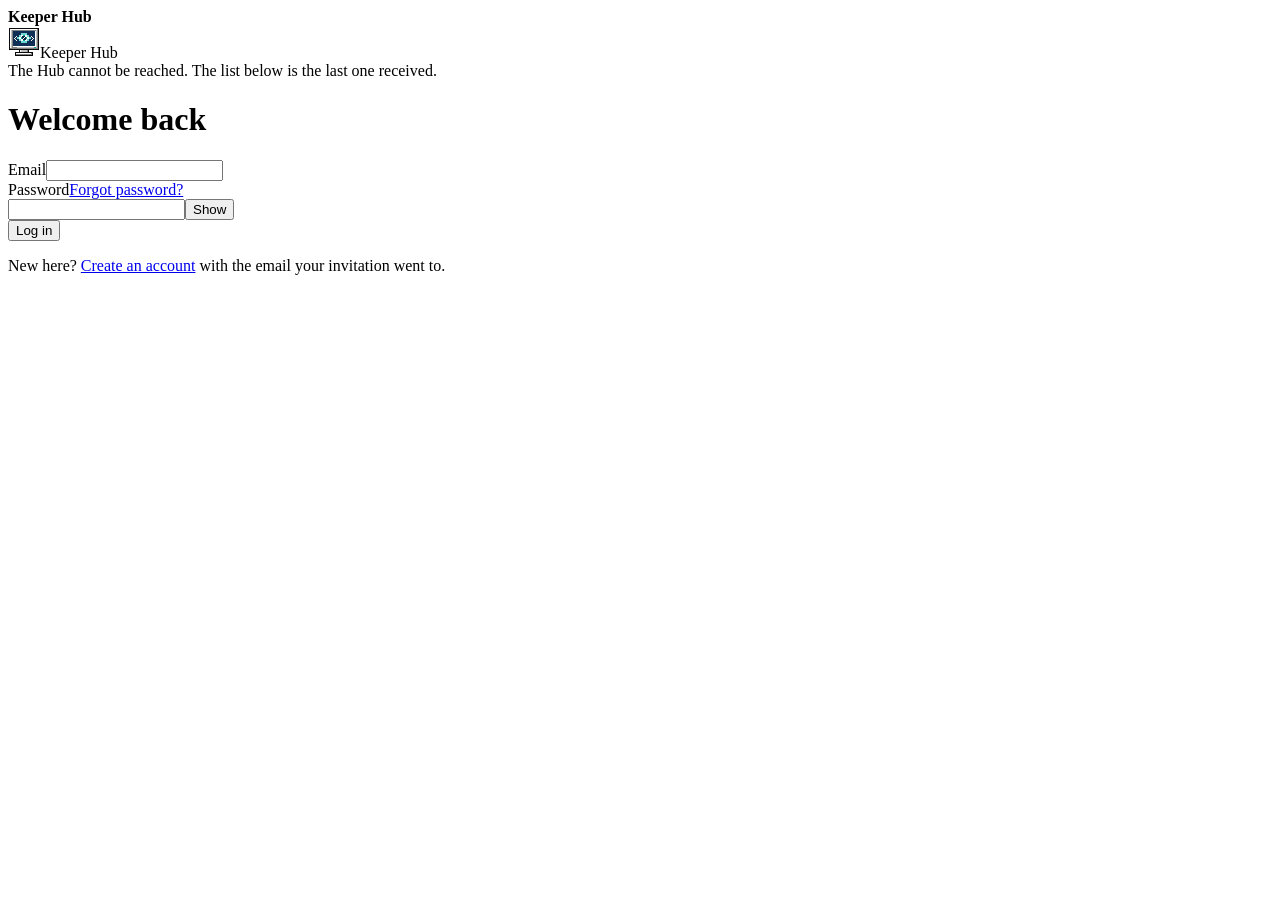
==== crates/ck-hub/src/page/index.html @ 854b2554 "fix: announce command results from a persistent status region" ====
<!doctype html>
<html lang="en" data-look="modern" data-mode="light">
<head>
<meta charset="utf-8">
<meta name="viewport" content="width=device-width, initial-scale=1">
<title>Keeper Hub</title>
<script src="/assets/theme.js"></script>
<link rel="stylesheet" href="/assets/app.css">
</head>
<body>
<div class="win">
<div class="tb" aria-hidden="true"><b id="tb-title">Keeper Hub</b><i></i><i></i></div>
<div class="topline" id="topline">
  <span class="brand"><svg class="logo" aria-hidden="true" viewBox="0 0 32 32" width="32" height="32" shape-rendering="crispEdges">
<path fill="#0A0A0A" d="M1 2h30v1h-30zM1 3h1v1h-1zM30 3h1v1h-1zM1 4h1v1h-1zM30 4h1v1h-1zM1 5h1v1h-1zM30 5h1v1h-1zM1 6h1v1h-1zM30 6h1v1h-1zM1 7h1v1h-1zM30 7h1v1h-1zM1 8h1v1h-1zM30 8h1v1h-1zM1 9h1v1h-1zM30 9h1v1h-1zM1 10h1v1h-1zM30 10h1v1h-1zM1 11h1v1h-1zM30 11h1v1h-1zM1 12h1v1h-1zM30 12h1v1h-1zM1 13h1v1h-1zM30 13h1v1h-1zM1 14h1v1h-1zM30 14h1v1h-1zM1 15h1v1h-1zM30 15h1v1h-1zM1 16h1v1h-1zM30 16h1v1h-1zM1 17h1v1h-1zM30 17h1v1h-1zM1 18h1v1h-1zM30 18h1v1h-1zM1 19h1v1h-1zM30 19h1v1h-1zM1 20h1v1h-1zM30 20h1v1h-1zM1 21h1v1h-1zM30 21h1v1h-1zM1 22h1v1h-1zM30 22h1v1h-1zM1 23h30v1h-30zM11 24h1v1h-1zM20 24h1v1h-1zM11 25h1v1h-1zM20 25h1v1h-1zM7 26h18v1h-18zM7 27h1v1h-1zM24 27h1v1h-1zM7 28h1v1h-1zM24 28h1v1h-1zM7 29h18v1h-18z"/>
<path fill="#FFFFFF" d="M2 3h27v1h-27zM2 4h1v1h-1zM2 5h1v1h-1zM27 5h1v1h-1zM2 6h1v1h-1zM27 6h1v1h-1zM2 7h1v1h-1zM27 7h1v1h-1zM2 8h1v1h-1zM27 8h1v1h-1zM2 9h1v1h-1zM13 9h2v1h-2zM17 9h2v1h-2zM27 9h1v1h-1zM2 10h1v1h-1zM8 10h1v1h-1zM13 10h1v1h-1zM17 10h2v1h-2zM23 10h1v1h-1zM27 10h1v1h-1zM2 11h1v1h-1zM7 11h1v1h-1zM11 11h2v1h-2zM16 11h1v1h-1zM19 11h2v1h-2zM24 11h1v1h-1zM27 11h1v1h-1zM2 12h1v1h-1zM6 12h1v1h-1zM11 12h2v1h-2zM15 12h1v1h-1zM19 12h2v1h-2zM25 12h1v1h-1zM27 12h1v1h-1zM2 13h1v1h-1zM7 13h1v1h-1zM13 13h2v1h-2zM18 13h1v1h-1zM24 13h1v1h-1zM27 13h1v1h-1zM2 14h1v1h-1zM8 14h1v1h-1zM13 14h2v1h-2zM17 14h2v1h-2zM23 14h1v1h-1zM27 14h1v1h-1zM2 15h1v1h-1zM27 15h1v1h-1zM2 16h1v1h-1zM27 16h1v1h-1zM2 17h1v1h-1zM27 17h1v1h-1zM2 18h1v1h-1zM27 18h1v1h-1zM2 19h1v1h-1zM27 19h1v1h-1zM2 20h1v1h-1zM5 20h23v1h-23zM2 21h1v1h-1zM12 24h1v1h-1zM12 25h1v1h-1zM8 27h15v1h-15z"/>
<path fill="#808080" d="M29 3h1v1h-1zM4 4h24v1h-24zM29 4h1v1h-1zM4 5h1v1h-1zM29 5h1v1h-1zM4 6h1v1h-1zM29 6h1v1h-1zM4 7h1v1h-1zM29 7h1v1h-1zM4 8h1v1h-1zM29 8h1v1h-1zM4 9h1v1h-1zM29 9h1v1h-1zM4 10h1v1h-1zM29 10h1v1h-1zM4 11h1v1h-1zM29 11h1v1h-1zM4 12h1v1h-1zM29 12h1v1h-1zM4 13h1v1h-1zM29 13h1v1h-1zM4 14h1v1h-1zM29 14h1v1h-1zM4 15h1v1h-1zM29 15h1v1h-1zM4 16h1v1h-1zM29 16h1v1h-1zM4 17h1v1h-1zM29 17h1v1h-1zM4 18h1v1h-1zM29 18h1v1h-1zM4 19h1v1h-1zM29 19h1v1h-1zM4 20h1v1h-1zM29 20h1v1h-1zM4 21h5v1h-5zM29 21h1v1h-1zM2 22h28v1h-28zM19 24h1v1h-1zM19 25h1v1h-1zM23 27h1v1h-1zM8 28h16v1h-16z"/>
<path fill="#C0C0C0" d="M3 4h1v1h-1zM28 4h1v1h-1zM3 5h1v1h-1zM28 5h1v1h-1zM3 6h1v1h-1zM28 6h1v1h-1zM3 7h1v1h-1zM28 7h1v1h-1zM3 8h1v1h-1zM28 8h1v1h-1zM3 9h1v1h-1zM28 9h1v1h-1zM3 10h1v1h-1zM28 10h1v1h-1zM3 11h1v1h-1zM28 11h1v1h-1zM3 12h1v1h-1zM28 12h1v1h-1zM3 13h1v1h-1zM28 13h1v1h-1zM3 14h1v1h-1zM28 14h1v1h-1zM3 15h1v1h-1zM28 15h1v1h-1zM3 16h1v1h-1zM28 16h1v1h-1zM3 17h1v1h-1zM28 17h1v1h-1zM3 18h1v1h-1zM28 18h1v1h-1zM3 19h1v1h-1zM28 19h1v1h-1zM3 20h1v1h-1zM28 20h1v1h-1zM3 21h1v1h-1zM9 21h17v1h-17zM28 21h1v1h-1zM13 24h6v1h-6zM13 25h6v1h-6z"/>
<path fill="#102F57" d="M5 5h22v1h-22zM5 6h22v1h-22zM5 7h8v1h-8zM19 7h8v1h-8zM5 8h8v1h-8zM19 8h8v1h-8zM5 9h6v1h-6zM21 9h6v1h-6zM5 10h3v1h-3zM9 10h2v1h-2zM21 10h2v1h-2zM24 10h3v1h-3zM5 11h2v1h-2zM8 11h1v1h-1zM23 11h1v1h-1zM25 11h2v1h-2zM5 12h1v1h-1zM7 12h2v1h-2zM23 12h2v1h-2zM26 12h1v1h-1zM5 13h2v1h-2zM8 13h3v1h-3zM21 13h3v1h-3zM25 13h2v1h-2zM5 14h3v1h-3zM9 14h2v1h-2zM21 14h2v1h-2zM24 14h3v1h-3zM5 15h8v1h-8zM19 15h8v1h-8zM5 16h8v1h-8zM19 16h8v1h-8zM5 17h22v1h-22zM5 18h22v1h-22zM5 19h22v1h-22z"/>
<path fill="#6FD6D2" d="M13 7h6v1h-6zM13 8h6v1h-6zM11 9h2v1h-2zM19 9h2v1h-2zM11 10h2v1h-2zM19 10h2v1h-2zM9 11h2v1h-2zM21 11h2v1h-2zM9 12h2v1h-2zM21 12h2v1h-2zM11 13h2v1h-2zM19 13h2v1h-2zM11 14h2v1h-2zM19 14h2v1h-2zM13 15h6v1h-6zM13 16h6v1h-6z"/>
<path fill="#14A3A0" d="M15 9h2v1h-2zM13 11h1v1h-1zM18 11h1v1h-1zM13 12h1v1h-1zM18 12h1v1h-1zM15 14h2v1h-2zM26 21h2v1h-2z"/>
<path fill="#0B2545" d="M14 10h3v1h-3zM14 11h2v1h-2zM17 11h1v1h-1zM14 12h1v1h-1zM16 12h2v1h-2zM15 13h3v1h-3z"/>
</svg>Keeper Hub</span>
  <span class="grow"></span>
  <span data-settings></span>
</div>
<div class="shell">
<aside class="side" id="side" hidden>
  <span class="brand"><svg class="logo" aria-hidden="true" viewBox="0 0 32 32" width="32" height="32" shape-rendering="crispEdges">
<path fill="#0A0A0A" d="M1 2h30v1h-30zM1 3h1v1h-1zM30 3h1v1h-1zM1 4h1v1h-1zM30 4h1v1h-1zM1 5h1v1h-1zM30 5h1v1h-1zM1 6h1v1h-1zM30 6h1v1h-1zM1 7h1v1h-1zM30 7h1v1h-1zM1 8h1v1h-1zM30 8h1v1h-1zM1 9h1v1h-1zM30 9h1v1h-1zM1 10h1v1h-1zM30 10h1v1h-1zM1 11h1v1h-1zM30 11h1v1h-1zM1 12h1v1h-1zM30 12h1v1h-1zM1 13h1v1h-1zM30 13h1v1h-1zM1 14h1v1h-1zM30 14h1v1h-1zM1 15h1v1h-1zM30 15h1v1h-1zM1 16h1v1h-1zM30 16h1v1h-1zM1 17h1v1h-1zM30 17h1v1h-1zM1 18h1v1h-1zM30 18h1v1h-1zM1 19h1v1h-1zM30 19h1v1h-1zM1 20h1v1h-1zM30 20h1v1h-1zM1 21h1v1h-1zM30 21h1v1h-1zM1 22h1v1h-1zM30 22h1v1h-1zM1 23h30v1h-30zM11 24h1v1h-1zM20 24h1v1h-1zM11 25h1v1h-1zM20 25h1v1h-1zM7 26h18v1h-18zM7 27h1v1h-1zM24 27h1v1h-1zM7 28h1v1h-1zM24 28h1v1h-1zM7 29h18v1h-18z"/>
<path fill="#FFFFFF" d="M2 3h27v1h-27zM2 4h1v1h-1zM2 5h1v1h-1zM27 5h1v1h-1zM2 6h1v1h-1zM27 6h1v1h-1zM2 7h1v1h-1zM27 7h1v1h-1zM2 8h1v1h-1zM27 8h1v1h-1zM2 9h1v1h-1zM13 9h2v1h-2zM17 9h2v1h-2zM27 9h1v1h-1zM2 10h1v1h-1zM8 10h1v1h-1zM13 10h1v1h-1zM17 10h2v1h-2zM23 10h1v1h-1zM27 10h1v1h-1zM2 11h1v1h-1zM7 11h1v1h-1zM11 11h2v1h-2zM16 11h1v1h-1zM19 11h2v1h-2zM24 11h1v1h-1zM27 11h1v1h-1zM2 12h1v1h-1zM6 12h1v1h-1zM11 12h2v1h-2zM15 12h1v1h-1zM19 12h2v1h-2zM25 12h1v1h-1zM27 12h1v1h-1zM2 13h1v1h-1zM7 13h1v1h-1zM13 13h2v1h-2zM18 13h1v1h-1zM24 13h1v1h-1zM27 13h1v1h-1zM2 14h1v1h-1zM8 14h1v1h-1zM13 14h2v1h-2zM17 14h2v1h-2zM23 14h1v1h-1zM27 14h1v1h-1zM2 15h1v1h-1zM27 15h1v1h-1zM2 16h1v1h-1zM27 16h1v1h-1zM2 17h1v1h-1zM27 17h1v1h-1zM2 18h1v1h-1zM27 18h1v1h-1zM2 19h1v1h-1zM27 19h1v1h-1zM2 20h1v1h-1zM5 20h23v1h-23zM2 21h1v1h-1zM12 24h1v1h-1zM12 25h1v1h-1zM8 27h15v1h-15z"/>
<path fill="#808080" d="M29 3h1v1h-1zM4 4h24v1h-24zM29 4h1v1h-1zM4 5h1v1h-1zM29 5h1v1h-1zM4 6h1v1h-1zM29 6h1v1h-1zM4 7h1v1h-1zM29 7h1v1h-1zM4 8h1v1h-1zM29 8h1v1h-1zM4 9h1v1h-1zM29 9h1v1h-1zM4 10h1v1h-1zM29 10h1v1h-1zM4 11h1v1h-1zM29 11h1v1h-1zM4 12h1v1h-1zM29 12h1v1h-1zM4 13h1v1h-1zM29 13h1v1h-1zM4 14h1v1h-1zM29 14h1v1h-1zM4 15h1v1h-1zM29 15h1v1h-1zM4 16h1v1h-1zM29 16h1v1h-1zM4 17h1v1h-1zM29 17h1v1h-1zM4 18h1v1h-1zM29 18h1v1h-1zM4 19h1v1h-1zM29 19h1v1h-1zM4 20h1v1h-1zM29 20h1v1h-1zM4 21h5v1h-5zM29 21h1v1h-1zM2 22h28v1h-28zM19 24h1v1h-1zM19 25h1v1h-1zM23 27h1v1h-1zM8 28h16v1h-16z"/>
<path fill="#C0C0C0" d="M3 4h1v1h-1zM28 4h1v1h-1zM3 5h1v1h-1zM28 5h1v1h-1zM3 6h1v1h-1zM28 6h1v1h-1zM3 7h1v1h-1zM28 7h1v1h-1zM3 8h1v1h-1zM28 8h1v1h-1zM3 9h1v1h-1zM28 9h1v1h-1zM3 10h1v1h-1zM28 10h1v1h-1zM3 11h1v1h-1zM28 11h1v1h-1zM3 12h1v1h-1zM28 12h1v1h-1zM3 13h1v1h-1zM28 13h1v1h-1zM3 14h1v1h-1zM28 14h1v1h-1zM3 15h1v1h-1zM28 15h1v1h-1zM3 16h1v1h-1zM28 16h1v1h-1zM3 17h1v1h-1zM28 17h1v1h-1zM3 18h1v1h-1zM28 18h1v1h-1zM3 19h1v1h-1zM28 19h1v1h-1zM3 20h1v1h-1zM28 20h1v1h-1zM3 21h1v1h-1zM9 21h17v1h-17zM28 21h1v1h-1zM13 24h6v1h-6zM13 25h6v1h-6z"/>
<path fill="#102F57" d="M5 5h22v1h-22zM5 6h22v1h-22zM5 7h8v1h-8zM19 7h8v1h-8zM5 8h8v1h-8zM19 8h8v1h-8zM5 9h6v1h-6zM21 9h6v1h-6zM5 10h3v1h-3zM9 10h2v1h-2zM21 10h2v1h-2zM24 10h3v1h-3zM5 11h2v1h-2zM8 11h1v1h-1zM23 11h1v1h-1zM25 11h2v1h-2zM5 12h1v1h-1zM7 12h2v1h-2zM23 12h2v1h-2zM26 12h1v1h-1zM5 13h2v1h-2zM8 13h3v1h-3zM21 13h3v1h-3zM25 13h2v1h-2zM5 14h3v1h-3zM9 14h2v1h-2zM21 14h2v1h-2zM24 14h3v1h-3zM5 15h8v1h-8zM19 15h8v1h-8zM5 16h8v1h-8zM19 16h8v1h-8zM5 17h22v1h-22zM5 18h22v1h-22zM5 19h22v1h-22z"/>
<path fill="#6FD6D2" d="M13 7h6v1h-6zM13 8h6v1h-6zM11 9h2v1h-2zM19 9h2v1h-2zM11 10h2v1h-2zM19 10h2v1h-2zM9 11h2v1h-2zM21 11h2v1h-2zM9 12h2v1h-2zM21 12h2v1h-2zM11 13h2v1h-2zM19 13h2v1h-2zM11 14h2v1h-2zM19 14h2v1h-2zM13 15h6v1h-6zM13 16h6v1h-6z"/>
<path fill="#14A3A0" d="M15 9h2v1h-2zM13 11h1v1h-1zM18 11h1v1h-1zM13 12h1v1h-1zM18 12h1v1h-1zM15 14h2v1h-2zM26 21h2v1h-2z"/>
<path fill="#0B2545" d="M14 10h3v1h-3zM14 11h2v1h-2zM17 11h1v1h-1zM14 12h1v1h-1zM16 12h2v1h-2zM15 13h3v1h-3z"/>
</svg>Keeper Hub</span>
  <nav class="nav" aria-label="Main">
    <a href="/" id="nav-sticks"><svg width="18" height="18" viewBox="0 0 24 24" fill="none" stroke="currentColor" stroke-width="2" stroke-linecap="round" stroke-linejoin="round" aria-hidden="true"><rect x="3" y="4" width="18" height="12" rx="2"/><path d="M8 20h8M12 16v4"/></svg>Sticks<span class="count" id="nav-count" hidden></span></a>
    <a href="/people" id="nav-people"><svg width="18" height="18" viewBox="0 0 24 24" fill="none" stroke="currentColor" stroke-width="2" stroke-linecap="round" stroke-linejoin="round" aria-hidden="true"><circle cx="9" cy="8" r="3.5"/><path d="M2.5 20c.5-4 3-6 6.5-6s6 2 6.5 6M16 5a3.5 3.5 0 0 1 0 7M18 14c2 .6 3.3 2.4 3.5 6"/></svg>People</a>
    <a href="/download/image" id="nav-downloads"><svg width="18" height="18" viewBox="0 0 24 24" fill="none" stroke="currentColor" stroke-width="2" stroke-linecap="round" stroke-linejoin="round" aria-hidden="true"><path d="M12 3v12M7 10l5 5 5-5M4 20h16"/></svg>Downloads</a>
  </nav>
  <div class="side-foot">
    <div class="who"><span class="muted">Organization</span><label class="sr" for="org">Organization</label><select class="input" id="org" hidden></select><b id="org-name"></b><span class="muted" id="who-name"></span></div>
    <span data-settings></span>
    <button class="btn sm" id="logout" type="button">Log out</button>
  </div>
</aside>
<main class="main" id="main">
  <div id="notice" class="banner" role="status"></div>
  <div id="problem" class="banner bad" role="alert">The Hub cannot be reached. The list below is the last one received.</div>
  <form id="login" class="card center" autocomplete="on" novalidate>
    <div class="stack"><h1 id="login-title">Welcome back</h1><p class="muted" id="login-intro"></p></div>
    <div id="login-error" role="alert" hidden></div>
    <div class="field" id="email-row"><label for="user">Email</label><input class="input" id="user" name="email" type="email" autocomplete="username" required></div>
    <div class="field" id="pass-row">
      <div class="row"><label for="pass" id="pass-label">Password</label><span class="grow"></span><a href="#" id="to-forgot">Forgot password?</a></div>
      <div class="relwrap"><input class="input" id="pass" name="password" type="password" autocomplete="current-password" required><button class="btn sm pwbtn" type="button" id="pw-toggle" aria-pressed="false" aria-controls="pass">Show</button></div>
      <span class="help" id="pass-help" hidden></span>
    </div>
    <button class="btn pri" type="submit" id="login-submit">Log in</button>
    <p class="muted" id="login-links"><span id="new-here">New here? <a href="#" id="to-register">Create an account</a> with the email your invitation went to.</span><button class="btn sm" type="button" id="to-login" hidden>Back to log in</button></p>
  </form>
  <section id="forge" class="card center" hidden aria-live="polite">
    <div class="stack"><h1>Connect Keeper Forge</h1><p class="muted">Keeper Forge on your PC asks to register the sticks it makes under your organization.</p></div>
    <div class="card well pair" id="forge-code-box" hidden><span class="muted">Check that this code matches Keeper Forge</span><b class="mono pair-code" id="forge-code"></b><span class="muted">If it is different, do not connect. The code works for 10 minutes.</span></div>
    <dl class="facts"><div><dt>Signed in as</dt><dd id="forge-who"></dd></div><div><dt>Organization</dt><dd id="forge-org"></dd></div></dl>
    <ul class="list"><li>Registers the sticks it makes</li><li>Stays connected for 12 hours</li></ul>
    <div id="forge-result" role="alert" hidden></div>
    <div class="row"><button class="btn pri" type="button" id="forge-yes">Connect Keeper Forge</button><button class="btn" type="button" id="forge-no">Cancel</button></div>
  </section>
  <section id="view-downloads" class="stack" hidden>
    <div class="head"><div><h1>Keeper OS</h1><p>The system your sticks start from. Download it once, then use it in Keeper Forge.</p></div></div>
    <section class="card" aria-labelledby="how"><h2 id="how">How to use a download</h2>
      <ol class="stepper" id="how-steps">
        <li><span class="dot on">1</span>Download the image below</li>
        <li><span class="dot">2</span>In <a href="/download/forge">Keeper Forge</a>, choose Import download… under Base image</li>
        <li><span class="dot">3</span>Select the file and paste its SHA-256, so Forge can check it</li>
      </ol>
    </section>
    <p id="image-download-status" class="hint" role="status"></p>
    <button id="image-download-retry" class="btn" type="button" hidden>Try again</button>
    <div id="image-download-list" class="dl-list"></div>
    <details id="image-older" class="card" hidden>
      <summary id="image-older-summary">Older versions</summary>
      <div id="image-older-list" class="dl-list"></div>
    </details>
  </section>
  <section id="view-people" class="stack" hidden>
    <div class="head"><div><h1>People</h1><p>Choose who can see this organization's sticks and who can change things.</p></div></div>
    <p id="people-denied" class="muted" hidden>Only an owner or an admin can see the people of an organization.</p>
    <div id="people" class="cols" hidden>
      <div class="a stack">
        <section class="card" aria-labelledby="mem-h"><h2 id="mem-h">Members <span class="muted" id="mem-count"></span></h2><ul class="list" id="members"></ul></section>
        <section class="card" aria-labelledby="inv-h"><h2 id="inv-h">Waiting for an answer</h2><ul class="list" id="invitations"></ul><p class="muted" id="no-invitations">No open invitations.</p></section>
      </div>
      <section class="b card" aria-labelledby="new-h">
        <h2 id="new-h">Invite someone</h2>
        <form class="stack" id="invite-form">
          <div class="field"><label for="invite-email">Their email</label><input class="input" id="invite-email" type="email" required autocomplete="off"><span class="help">We send a link. They choose their own password.</span></div>
          <fieldset class="stack" id="invite-roles"><legend class="sr">What can they do?</legend></fieldset>
          <button class="btn pri" type="submit">Send invitation</button>
          <div id="invite-msg" class="form-msg" role="status"></div>
        </form>
      </section>
    </div>
    <p id="people-msg" class="form-msg" role="status"></p>
    <section id="staff" class="card" aria-labelledby="plat" hidden>
      <h2 id="plat">Platform <span class="pill warn">Staff only</span></h2>
      <p class="muted">Create a new organization and invite its first owner.</p>
      <form class="grid2" id="staff-form">
        <div class="field"><label for="staff-slug">Short name</label><input class="input" id="staff-slug" required autocomplete="off"><span class="help">Letters and dashes. Used in links.</span></div>
        <div class="field"><label for="staff-name">Name people see</label><input class="input" id="staff-name" required autocomplete="off"></div>
        <div class="field"><label for="staff-owner">First owner's email</label><input class="input" id="staff-owner" type="email" required autocomplete="off"></div>
        <div class="field"><span class="help" id="staff-msg" role="status"></span><button class="btn pri" type="submit">Create and invite owner</button></div>
      </form>
      <details><summary id="orgs-summary">Existing organizations</summary><ul class="list" id="all-orgs"></ul></details>
    </section>
  </section>
  <section id="view-sticks" class="stack" hidden>
    <div class="head"><div><h1>Sticks</h1></div><span class="grow"></span><span class="live" id="live"><i></i><span id="live-text">Live</span></span></div>
    <section class="hero" aria-label="Summary"><div class="big"><span id="n-online">0</span> <small id="n-of">of 0 online</small></div><p class="muted" id="hero-note"></p></section>
    <section class="attn-list" id="attn-list" aria-label="Needs a look" hidden></section>
    <div class="tools">
      <label for="search" class="sr">Search sticks</label>
      <input class="input" id="search" type="search" placeholder="Search team, computer or user" autocomplete="off">
      <button class="chip" type="button" data-filter="all" aria-pressed="true">All <small id="c-all"></small></button>
      <button class="chip" type="button" data-filter="attn" aria-pressed="false">Need a look <small id="c-attn"></small></button>
      <button class="chip" type="button" data-filter="offline" aria-pressed="false">Offline <small id="c-offline"></small></button>
      <button class="chip" type="button" data-filter="new" aria-pressed="false">Not seen yet <small id="c-new"></small></button>
      <button class="chip" type="button" data-filter="archived" aria-pressed="false">Archived <small id="c-archived"></small></button>
    </div>
    <div class="cols">
      <div class="a">
        <div class="wrap"><table><thead><tr><th>Team</th><th>Status</th><th>Logged in as</th><th>Last seen</th></tr></thead><tbody id="rows"></tbody></table><p class="muted" id="empty" hidden></p></div>
        <p class="hint" id="list-hint"></p>
      </div>
      <aside class="b card" id="detail" aria-label="Stick details"></aside>
      <p class="sr-only" id="cmd-status" role="status"></p>
    </div>
    <section class="card more" id="more" hidden></section>
  </section>
</main>
</div>
</div>
<script src="/assets/app.js"></script>
</body>
</html>
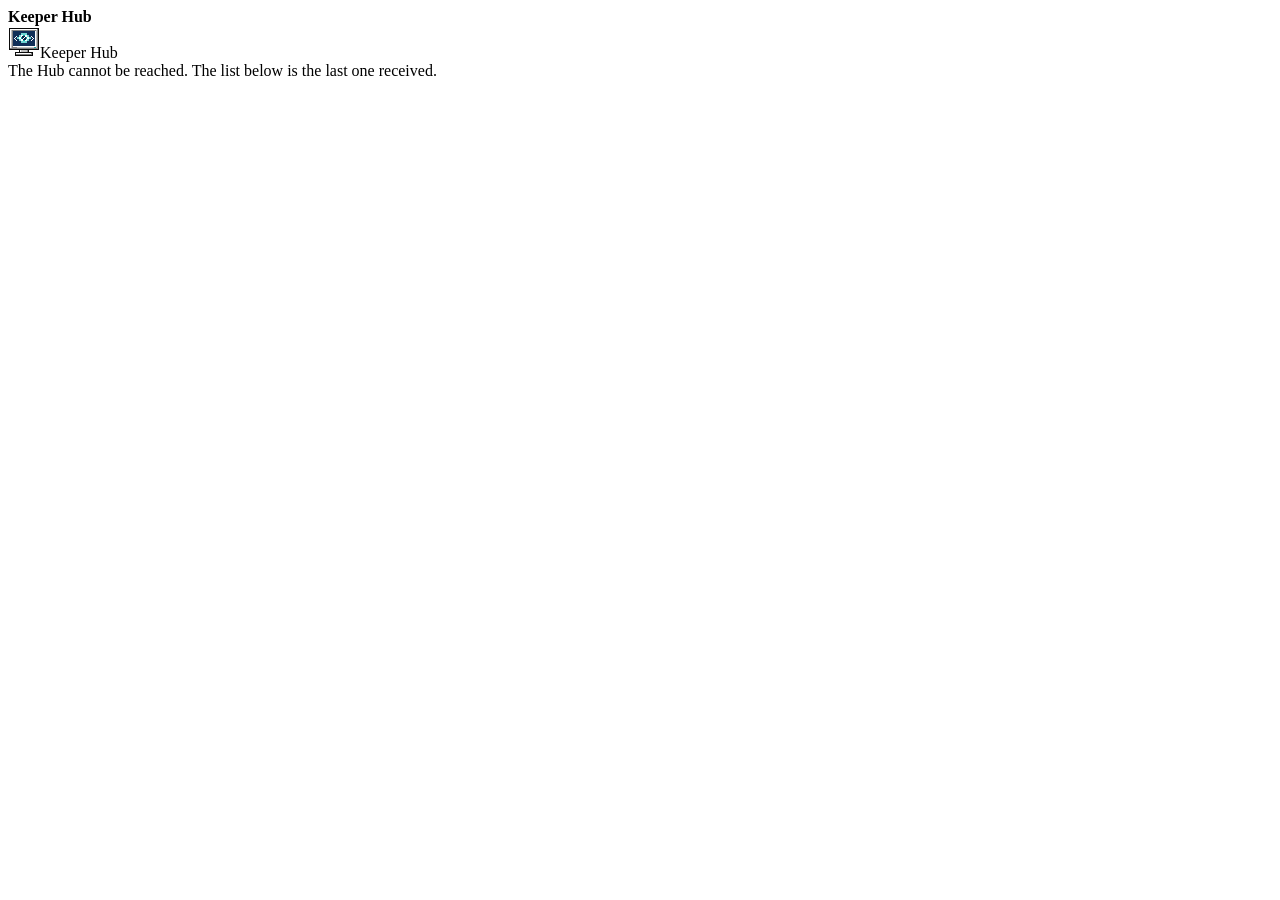
==== commit ba4e7063: "fix: hide the login form until the session check finishes" ====
--- a/crates/ck-hub/src/page/index.html
+++ b/crates/ck-hub/src/page/index.html
@@ -50,7 +50,7 @@
 <main class="main" id="main">
   <div id="notice" class="banner" role="status"></div>
   <div id="problem" class="banner bad" role="alert">The Hub cannot be reached. The list below is the last one received.</div>
-  <form id="login" class="card center" autocomplete="on" novalidate>
+  <form id="login" class="card center" autocomplete="on" novalidate hidden>
     <div class="stack"><h1 id="login-title">Welcome back</h1><p class="muted" id="login-intro"></p></div>
     <div id="login-error" role="alert" hidden></div>
     <div class="field" id="email-row"><label for="user">Email</label><input class="input" id="user" name="email" type="email" autocomplete="username" required></div>
